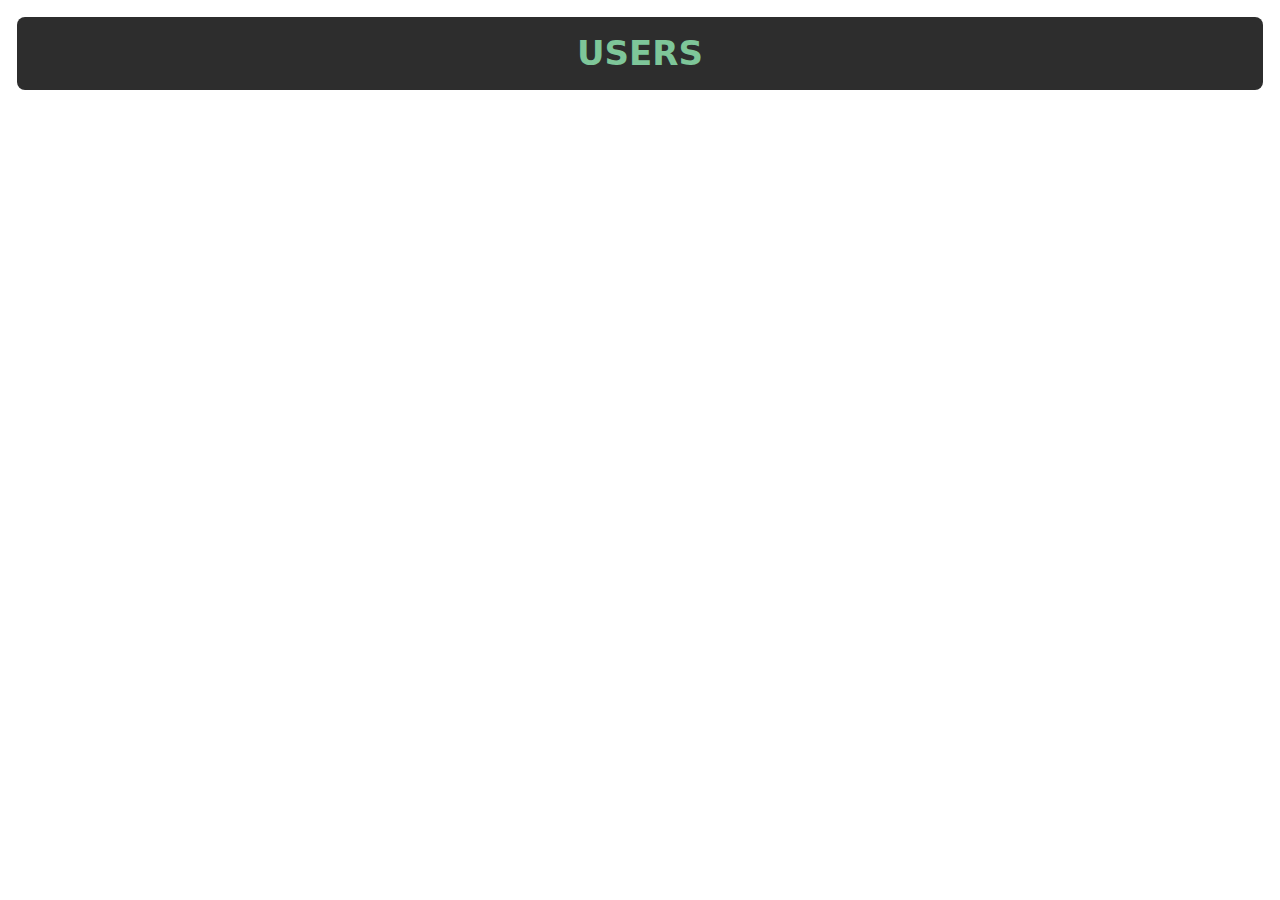
==== project/index.html @ 52efc1cf "Version 1.0" ====
<!DOCTYPE html>
<html lang="en">
<head>
    <meta charset="UTF-8"/>
    <meta name="viewport" content="width=device-width, initial-scale=1"/>
    <meta http-equiv="X-UA-Compatible" content="ie=edge"/>
    <link rel="stylesheet" href="style/normalize.css">
    <link rel="stylesheet" href="style/main.css">
    <title>Mini-project</title>
</head>
<body>
<main id="index-container"></main>
<script src="scripts/main.js"></script>
</body>
</html>
---- project/style/main.css ----
* {
    margin: 0;
    padding: 0;
}

.address, .company {
    margin-left: 26px;
}

.geo {
    margin-left: 53px;
}

.post-block, .comment-block {
    display: none;
}

.display-flex {
    display: flex;
    background: #2D2D2D;
    border-radius: 8px;
    padding: 17px;
    flex-direction: column;
    gap: 8px;
    justify-content: space-between;
}

body {
    font-family: system-ui,-apple-system,segoe ui,Roboto,Helvetica,Arial,sans-serif,apple color emoji,segoe ui emoji;
    font-size: 17px;
    color: #CCC;
}

#index-container {
    display: grid;
    grid-template-columns: repeat(2, 1fr);
    gap: 17px;
    padding: 17px;
}

#user-container {
    display: grid;
    grid-template-columns: repeat(5, 1fr);
    gap: 17px;
    padding: 17px;
    align-items: stretch;
}

#post-container {
    display: grid;
    grid-template-columns: repeat(4, 1fr);
    gap: 17px;
    padding: 17px;
}

.user-block, .post {
    background: #2D2D2D;
    border-radius: 8px;
    padding: 17px;
    display: flex;
    justify-content: space-between;
    flex-direction: column;
    gap: 8px;
}

#user-container .user-block {
    grid-column: span 5;
}

#post-container .post {
    grid-column: span 4;
}

button {
    background-color: #10B981;
    border: none;
    border-radius: 4px;
    color: #FFF;
    font-weight: 700;
    padding: 8px;
    width: 100%;
    cursor: pointer;
}

button:hover {
    background-color: #047857;
}

#user-container .user-block button {
    width: 90%;
    margin: auto;
}

.orange {
    color: #F08D49;
}

h1 {
    background: #2D2D2D;
    border-radius: 8px;
    color: #7EC699;
    text-align: center;
    padding: 17px;
    margin: 0;
    text-transform: uppercase;
}

#index-container h1 {
    grid-column: span 2;
}

#user-container h1 {
    grid-column: span 5;
}

#post-container h1 {
    grid-column: span 4;
}

h3 {
    color: #7EC699;
    text-transform: uppercase;
}

.uppercase {
    text-transform: uppercase;
}

.lowercase {
    text-transform: lowercase;
}
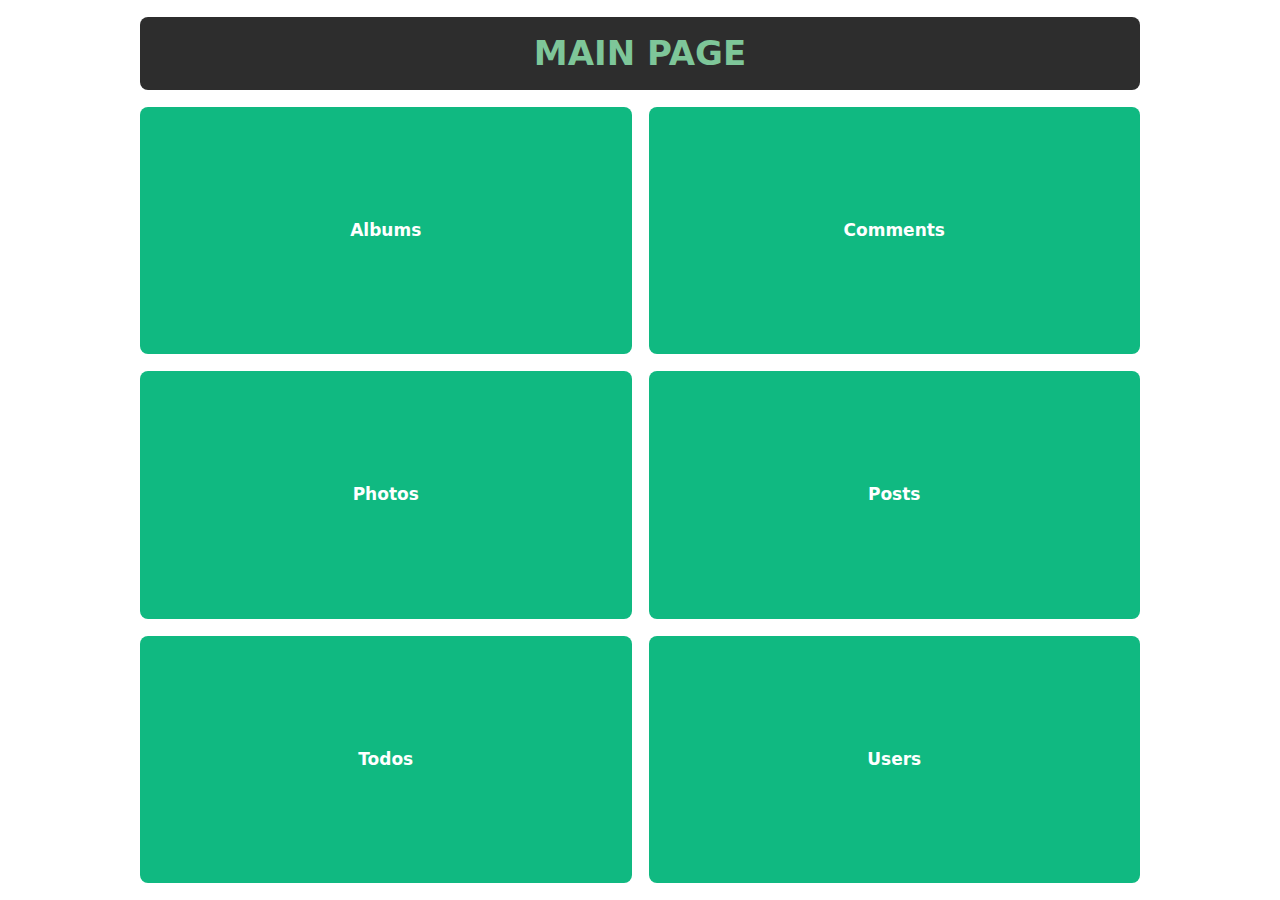
==== commit 8efe142e: "Version 1.1" ====
--- a/project/index.html
+++ b/project/index.html
@@ -6,10 +6,18 @@
     <meta http-equiv="X-UA-Compatible" content="ie=edge"/>
     <link rel="stylesheet" href="style/normalize.css">
     <link rel="stylesheet" href="style/main.css">
-    <title>Mini-project</title>
+    <link rel="icon" href="img/icon.png">
+    <title>Javascript Mini-project</title>
 </head>
 <body>
-<main id="index-container"></main>
-<script src="scripts/main.js"></script>
+<main id="index-container">
+    <h1>Main page</h1>
+    <a href="albums.html"><button>Albums</button></a>
+    <a href="comments.html"><button>Comments</button></a>
+    <a href="photos.html"><button>Photos</button></a>
+    <a href="posts.html"><button>Posts</button></a>
+    <a href="todos.html"><button>Todos</button></a>
+    <a href="users.html"><button>Users</button></a>
+</main>
 </body>
 </html>--- a/project/style/main.css
+++ b/project/style/main.css
@@ -3,72 +3,117 @@
     padding: 0;
 }
 
-.address, .company {
-    margin-left: 26px;
-}
-
-.geo {
-    margin-left: 53px;
-}
-
-.post-block, .comment-block {
-    display: none;
-}
-
-.display-flex {
-    display: flex;
-    background: #2D2D2D;
-    border-radius: 8px;
-    padding: 17px;
-    flex-direction: column;
-    gap: 8px;
-    justify-content: space-between;
+@media screen and (max-width: 634px) {
+    #index-container {
+        grid-template-rows: auto repeat(6, 1fr);
+    }
+
+    #index-container, #container, #details-container {
+        grid-template-columns: repeat(1, 1fr);
+    }
+}
+
+@media screen and (min-width: 634px) {
+    #index-container {
+        grid-template-columns: repeat(2, 1fr);
+        grid-template-rows: auto repeat(3, 1fr);
+    }
+
+    #container {
+        grid-template-columns: repeat(2, 1fr);
+    }
+
+    #index-container menu, #index-container h1, #container h1, #container menu {
+        grid-column: span 2;
+    }
+}
+
+@media screen and (min-width: 634px) and (max-width: 734px) {
+    #details-container {
+        grid-template-columns: repeat(2, 1fr);
+    }
+
+    #details-container .block, #details-container menu, #details-container h1 {
+        grid-column: span 2;
+    }
+}
+
+@media screen and (min-width: 734px) and (max-width: 834px) {
+    #details-container {
+        grid-template-columns: repeat(3, 1fr);
+    }
+
+    #details-container .block, #details-container menu, #details-container h1 {
+        grid-column: span 3;
+    }
+}
+
+@media screen and (min-width: 834px) and (max-width: 934px) {
+    #details-container {
+        grid-template-columns: repeat(4, 1fr);
+    }
+
+    #details-container .block, #details-container menu, #details-container h1 {
+        grid-column: span 4;
+    }
+}
+
+@media screen and (min-width: 934px) {
+    #details-container {
+        grid-template-columns: repeat(5, 1fr);
+    }
+
+    #details-container .block, #details-container menu, #details-container h1 {
+        grid-column: span 5;
+    }
+}
+
+@media screen and (min-width: 1034px) {
+    #index-container, #container, #details-container {
+        width: 1000px;
+        margin: 0 auto;
+    }
 }
 
 body {
-    font-family: system-ui,-apple-system,segoe ui,Roboto,Helvetica,Arial,sans-serif,apple color emoji,segoe ui emoji;
+    font-family: system-ui, -apple-system, segoe ui, Roboto, Helvetica, Arial, sans-serif, apple color emoji, segoe ui emoji;
     font-size: 17px;
     color: #CCC;
 }
 
 #index-container {
     display: grid;
-    grid-template-columns: repeat(2, 1fr);
-    gap: 17px;
-    padding: 17px;
-}
-
-#user-container {
-    display: grid;
-    grid-template-columns: repeat(5, 1fr);
+    gap: 17px;
+    padding: 17px;
+    min-height: calc(100vh - 34px);
+}
+
+#container {
+    display: grid;
+    gap: 17px;
+    padding: 17px;
+}
+
+#details-container {
+    display: grid;
     gap: 17px;
     padding: 17px;
     align-items: stretch;
 }
 
-#post-container {
-    display: grid;
-    grid-template-columns: repeat(4, 1fr);
-    gap: 17px;
-    padding: 17px;
-}
-
-.user-block, .post {
-    background: #2D2D2D;
-    border-radius: 8px;
-    padding: 17px;
-    display: flex;
-    justify-content: space-between;
-    flex-direction: column;
-    gap: 8px;
-}
-
-#user-container .user-block {
-    grid-column: span 5;
-}
-
-#post-container .post {
-    grid-column: span 4;
+#details-container .block > button {
+    width: 90%;
+    margin: auto;
+}
+
+h1 {
+    background: #2D2D2D;
+    border-radius: 8px;
+    color: #7EC699;
+    text-align: center;
+    padding: 17px;
+    margin: 0;
+    text-transform: uppercase;
 }
 
 button {
@@ -77,38 +122,83 @@
     border-radius: 4px;
     color: #FFF;
     font-weight: 700;
+    width: 100%;
     padding: 8px;
-    width: 100%;
     cursor: pointer;
+}
+
+
+.address, .company {
+    margin-left: 26px;
+}
+
+.geo {
+    margin-left: 53px;
+}
+
+.album-block, .comment-block, .photo-block, .post-block, .todo-block {
+    display: none;
+}
+
+.flex-block {
+    display: flex;
+    background: #2D2D2D;
+    border-radius: 8px;
+    padding: 17px;
+    flex-direction: column;
+    gap: 8px;
+    justify-content: space-between;
+}
+
+menu, .menu {
+    background: #2D2D2D;
+    border-radius: 8px;
+    padding: 17px;
+    display: flex;
+    gap: 17px;
+    justify-content: center;
+    flex-wrap: wrap;
+}
+
+#post-container {
+    display: grid;
+    grid-template-columns: repeat(4, 1fr);
+    gap: 17px;
+    padding: 17px;
+}
+
+.block, .post {
+    background: #2D2D2D;
+    border-radius: 8px;
+    padding: 17px;
+    display: flex;
+    justify-content: space-between;
+    flex-direction: column;
+    gap: 8px;
+}
+
+#post-container .post {
+    grid-column: span 4;
+}
+
+p button {
+    text-align: start;
+}
+
+#index-container > a > button {
+    padding: 17px;
+    border-radius: 8px;
+    height: 100%;
 }
 
 button:hover {
     background-color: #047857;
 }
 
-#user-container .user-block button {
-    width: 90%;
-    margin: auto;
-}
-
 .orange {
     color: #F08D49;
 }
 
-h1 {
-    background: #2D2D2D;
-    border-radius: 8px;
-    color: #7EC699;
-    text-align: center;
-    padding: 17px;
-    margin: 0;
-    text-transform: uppercase;
-}
-
-#index-container h1 {
-    grid-column: span 2;
-}
-
 #user-container h1 {
     grid-column: span 5;
 }
@@ -117,15 +207,12 @@
     grid-column: span 4;
 }
 
-h3 {
-    color: #7EC699;
-    text-transform: uppercase;
-}
-
-.uppercase {
-    text-transform: uppercase;
-}
-
-.lowercase {
-    text-transform: lowercase;
-}+.flex {
+    display: flex;
+    gap: 8px;
+    align-items: center;
+}
+
+.flex button {
+    width: auto;
+}
